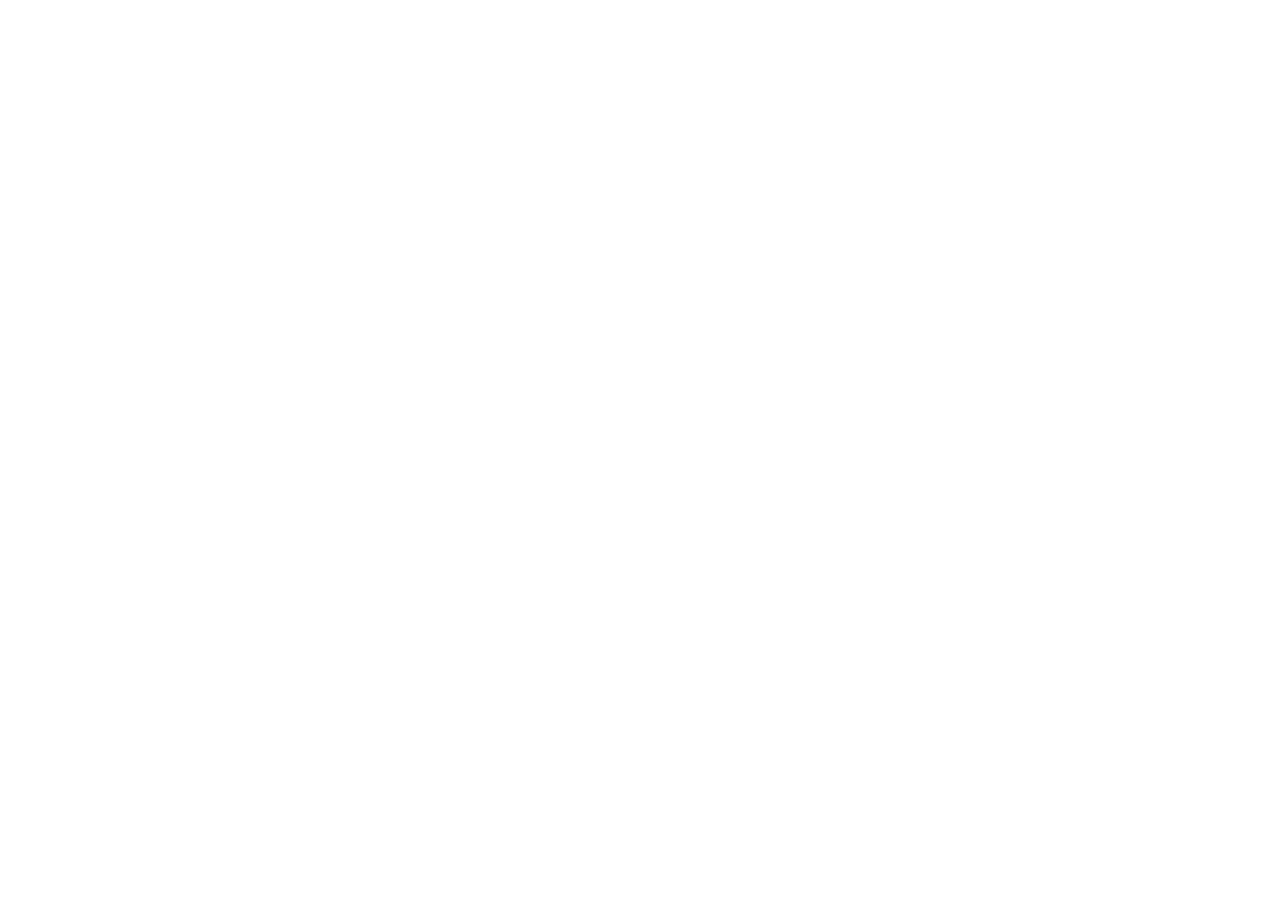
==== 1.html @ 7ec3afc3 "add files" ====
<!DOCTYPE html>
<html lang="en">
<head>
  <meta charset="UTF-8">
  <title>Homework</title>
</head>
<body>
<!--
Обязательное задание.

Необходимо пользователя попросить ввести температуру в градусах Цельсия,
преобразовать введенное пользователем значение в соответствующую температуру
в градусах по Фаренгейту и вывести в alert сообщение с текстом:
"Цельсий: {C}, Фаренгейт: {F}"
Где вместо {C} и {F} должны быть подставлены соответствующие значения, которые
были получены ранее.
Формула перевода градусов Цельсия в градусы Фаренгейта:
градусы Фаренгейта = (9 / 5) * градусы Цельсия + 32

Уточнение: пользователь всегда вводит корректное число.
-->
<script>
  "use strict";

  const tCelsius = +prompt('Введите температуру в градусах Цельсия');
  const tFahrenheit = (9 / 5) * tCelsius + 32;
  alert(`Цельсий: ${tCelsius}, Фаренгейт: ${tFahrenheit.toFixed(1)}`);
</script>
</body>
</html>
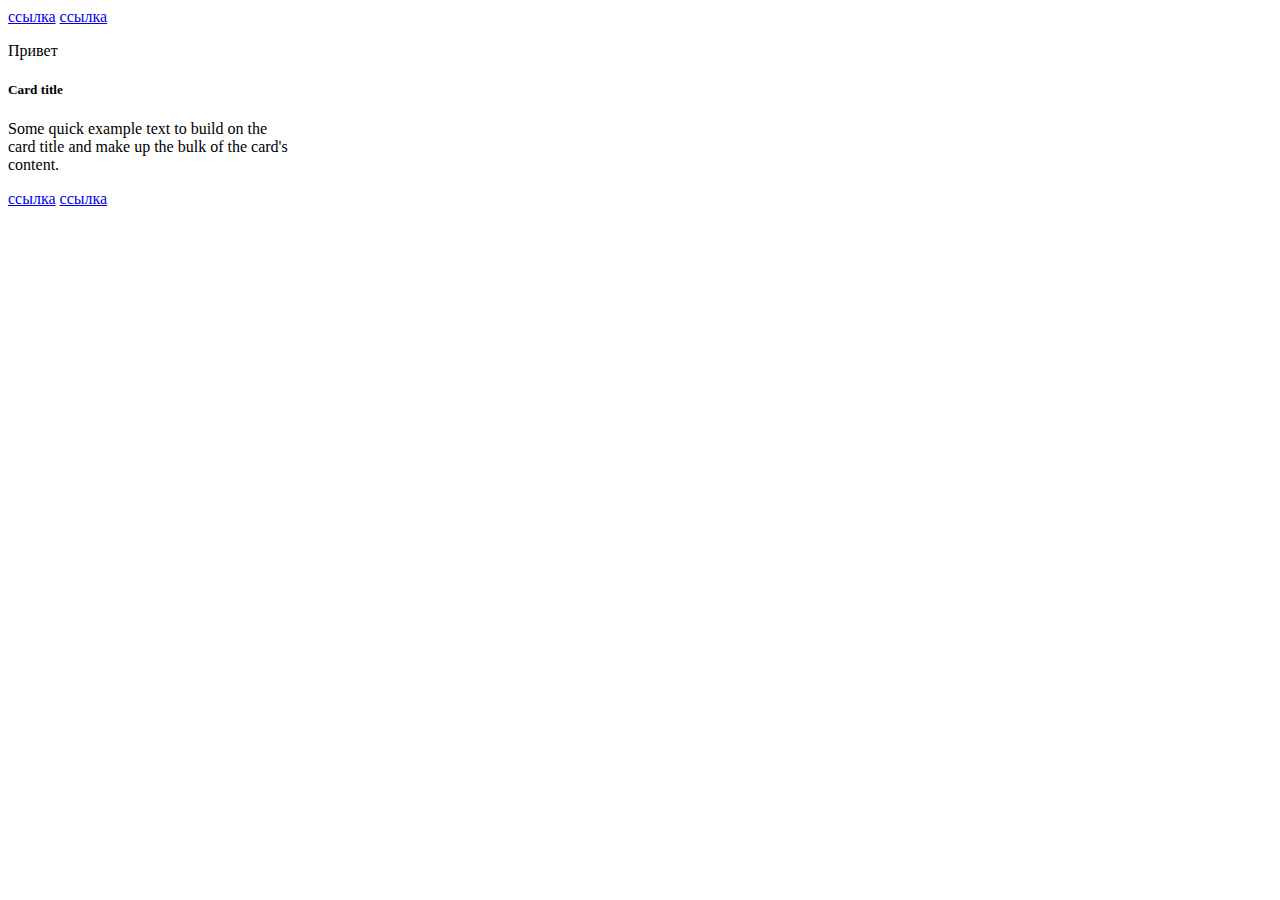
==== commit 73137475: "new dz" ====
--- a/1.html
+++ b/1.html
@@ -1,30 +1,98 @@
 <!DOCTYPE html>
 <html lang="en">
+
 <head>
   <meta charset="UTF-8">
   <title>Homework</title>
 </head>
+
 <body>
-<!--
+  <!--
 Обязательное задание.
 
-Необходимо пользователя попросить ввести температуру в градусах Цельсия,
-преобразовать введенное пользователем значение в соответствующую температуру
-в градусах по Фаренгейту и вывести в alert сообщение с текстом:
-"Цельсий: {C}, Фаренгейт: {F}"
-Где вместо {C} и {F} должны быть подставлены соответствующие значения, которые
-были получены ранее.
-Формула перевода градусов Цельсия в градусы Фаренгейта:
-градусы Фаренгейта = (9 / 5) * градусы Цельсия + 32
+Выполнить все задачи в теге script. Комментарии, в которых написаны задачи, не
+стирать, код с решением задачи пишем под комментарием.
+-->
 
-Уточнение: пользователь всегда вводит корректное число.
--->
-<script>
-  "use strict";
+  <a href="#" class="card-link">Card link</a>
+  <a href="#" class="card-link">Another link</a>
 
-  const tCelsius = +prompt('Введите температуру в градусах Цельсия');
-  const tFahrenheit = (9 / 5) * tCelsius + 32;
-  alert(`Цельсий: ${tCelsius}, Фаренгейт: ${tFahrenheit.toFixed(1)}`);
-</script>
+  <div class="card" style="width: 18rem;">
+    <div class="card-body">
+      <h5 class="card-title" data-number="100">Card title</h5>
+      <h6 class="card-subtitle mb-2 text-muted">Card subtitle</h6>
+      <p class="card-text" data-number="50">
+        Some quick example text to build on the card title and make up the bulk of the card's
+        content.
+      </p>
+      <a href="#" id="super_link" class="card-link">Card link</a>
+      <a href="#" class="card-link" data-number="50">Another link</a>
+    </div>
+  </div>
+
+  <script>
+    "use strict";
+
+    /*
+    1. Найти по id, используя getElementById, элемент с id равным "super_link" и
+    вывести этот элемент в консоль.
+     */
+
+    console.log(document.getElementById("super_link"));
+
+    /*
+    2. Внутри всех элементов на странице, которые имеют класс "card-link",
+    поменяйте текст внутри элемента на "ссылка".
+     */
+
+    document
+      .querySelectorAll('.card-link')
+      .forEach(el => el.textContent = 'ссылка');
+
+    /*
+    3. Найти все элементы на странице с классом "card-link", которые лежат в
+    элементе с классом "card-body" и вывести полученную коллекцию в консоль.
+     */
+
+    console.log(document.querySelectorAll('.card-body .card-link'));
+
+    /*
+    4. Найти первый попавшийся элемент на странице у которого есть атрибут
+    data-number со значением 50 и вывести его в консоль.
+     */
+
+    console.log(document.querySelector('[data-number="50"]'));
+
+    /*
+    5. Выведите содержимое тега title в консоль.
+     */
+
+    console.log(document.title);
+
+    /*
+    6. Получите элемент с классом "card-title" и выведите его родительский узел
+    в консоль.
+     */
+
+    console.log(document.querySelector('.card-title').parentNode);
+
+    /*
+    7. Создайте тег `p`, запишите внутри него текст "Привет" и добавьте созданный
+    тег в начало элемента, который имеет класс "card".
+     */
+
+    const pTag = document.createElement('p');
+    pTag.textContent = 'Привет';
+    document.querySelector('.card').prepend(pTag);
+
+    /*
+    8. Удалите тег h6 на странице.
+     */
+
+    document.querySelector('h6').remove();
+
+
+  </script>
 </body>
+
 </html>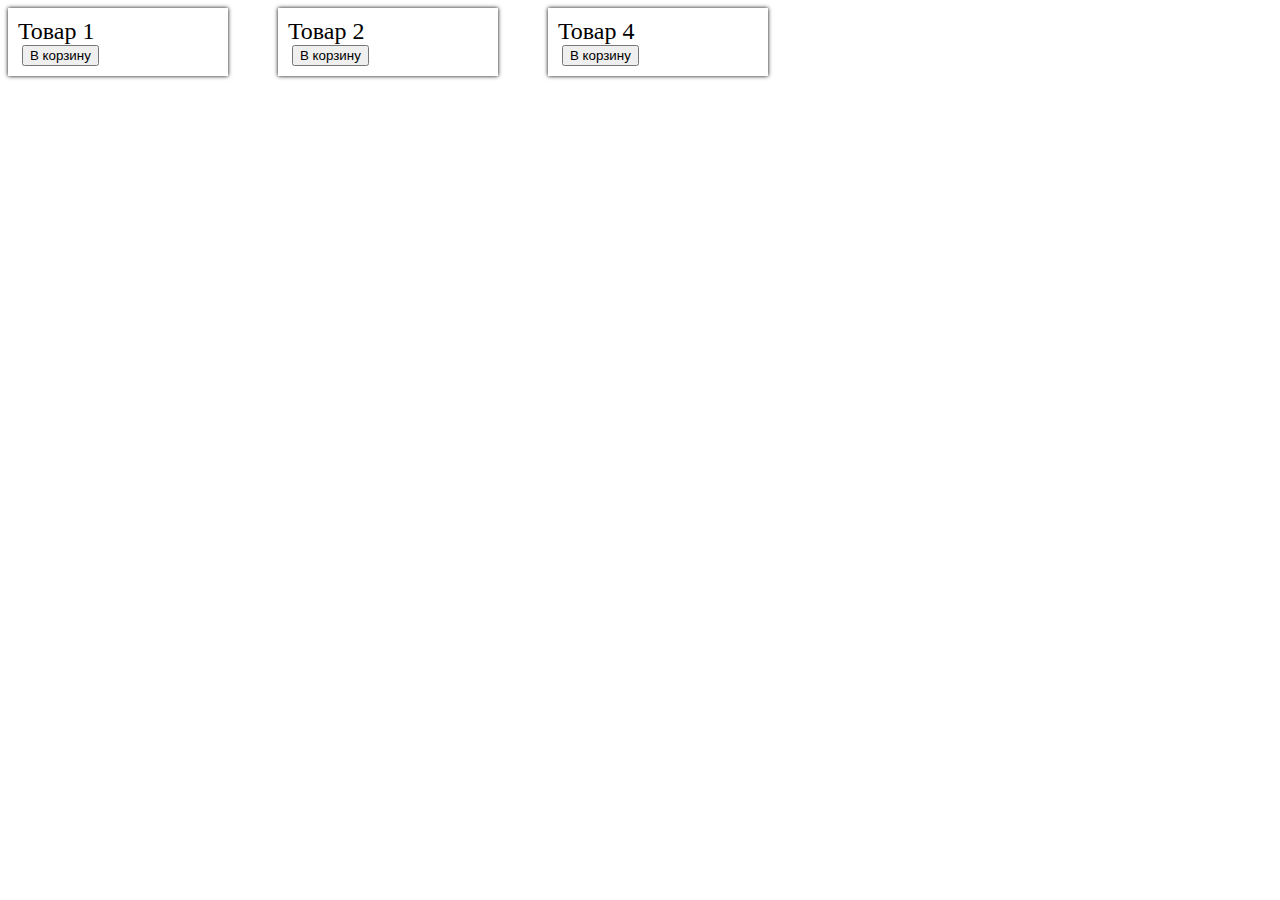
==== commit 432d3ebf: "new dz" ====
--- a/1.html
+++ b/1.html
@@ -4,6 +4,15 @@
 <head>
   <meta charset="UTF-8">
   <title>Homework</title>
+  <style>
+    .product {
+      width: 200px;
+      padding: 10px;
+      float: left;
+      margin-right: 30px;
+      box-shadow: 0 0 4px black;
+    }
+  </style>
 </head>
 
 <body>
@@ -13,84 +22,79 @@
 Выполнить все задачи в теге script. Комментарии, в которых написаны задачи, не
 стирать, код с решением задачи пишем под комментарием.
 -->
-
-  <a href="#" class="card-link">Card link</a>
-  <a href="#" class="card-link">Another link</a>
-
-  <div class="card" style="width: 18rem;">
-    <div class="card-body">
-      <h5 class="card-title" data-number="100">Card title</h5>
-      <h6 class="card-subtitle mb-2 text-muted">Card subtitle</h6>
-      <p class="card-text" data-number="50">
-        Some quick example text to build on the card title and make up the bulk of the card's
-        content.
-      </p>
-      <a href="#" id="super_link" class="card-link">Card link</a>
-      <a href="#" class="card-link" data-number="50">Another link</a>
-    </div>
+  <div class="product">
+    <div class="productName">Товар 1</div>
+    <img src="https://picsum.photos/id/367/200/300" alt="">
+    <button>В корзину</button>
+  </div>
+  <div class="product">
+    <div class="productName">Товар 2</div>
+    <img src="https://picsum.photos/id/425/200/300" alt="">
+    <button>В корзину</button>
+  </div>
+  <div class="product">
+    <div class="productName">Товар 3</div>
+    <img src="https://picsum.photos/id/429/200/300" alt="">
+    <button>В корзину</button>
   </div>
 
   <script>
     "use strict";
 
     /*
-    1. Найти по id, используя getElementById, элемент с id равным "super_link" и
-    вывести этот элемент в консоль.
-     */
-
-    console.log(document.getElementById("super_link"));
-
-    /*
-    2. Внутри всех элементов на странице, которые имеют класс "card-link",
-    поменяйте текст внутри элемента на "ссылка".
+    1. Установите всем элементам с классом "productName" размер шрифта 24px.
      */
 
     document
-      .querySelectorAll('.card-link')
-      .forEach(el => el.textContent = 'ссылка');
+      .querySelectorAll('.productName')
+      .forEach(el => el.style.fontSize = '24px');
 
     /*
-    3. Найти все элементы на странице с классом "card-link", которые лежат в
-    элементе с классом "card-body" и вывести полученную коллекцию в консоль.
+    2. Установите всем элементам с классом "product" внешний отступ справа 50px.
      */
 
-    console.log(document.querySelectorAll('.card-body .card-link'));
+    document
+      .querySelectorAll('.product')
+      .forEach(el => el.style.margin = '0 50px 0 0');
 
     /*
-    4. Найти первый попавшийся элемент на странице у которого есть атрибут
-    data-number со значением 50 и вывести его в консоль.
+    3. При клике на кнопку "В корзину" название кнопки должно поменяться на
+    "Добавлено" и кнопка должна стать неактивной.
      */
 
-    console.log(document.querySelector('[data-number="50"]'));
+    document.body.addEventListener('click', e => {
+      const button = e.target;
+      if (button.tagName !== "BUTTON") {
+        return;
+      }
+      button.textContent = 'Добавлено';
+      button.disabled = true;
+    });
 
     /*
-    5. Выведите содержимое тега title в консоль.
+    4. Создайте полную (глубокую) копию элемента с классом product, измените в
+    этой копии путь до картинки на:
+    https://picsum.photos/id/1080/200/300
+    Поставьте название товара в данной копии "Товар 4" и замените последний
+    отображенный товар на странице на созданную копию. У данной копии также
+    должен правильно работать код из 3-го задания.
      */
 
-    console.log(document.title);
+    const productCopy = document.querySelector('.product').cloneNode(true);
+    productCopy
+      .querySelector('img')
+      .src = 'https://picsum.photos/id/1080/200/300';
+    productCopy.querySelector('.productName').textContent = 'Товар 4';
+    document.querySelector('.product:last-of-type').replaceWith(productCopy);
 
     /*
-    6. Получите элемент с классом "card-title" и выведите его родительский узел
-    в консоль.
+    5. По истечению 2 секунд с момента открытия страницы первый товар должен быть
+    удален из html.
      */
 
-    console.log(document.querySelector('.card-title').parentNode);
+    setTimeout(() => document.querySelector('.product').remove(), 2000);
 
-    /*
-    7. Создайте тег `p`, запишите внутри него текст "Привет" и добавьте созданный
-    тег в начало элемента, который имеет класс "card".
-     */
-
-    const pTag = document.createElement('p');
-    pTag.textContent = 'Привет';
-    document.querySelector('.card').prepend(pTag);
-
-    /*
-    8. Удалите тег h6 на странице.
-     */
-
-    document.querySelector('h6').remove();
-
+    // Подсмотренно в решении
 
   </script>
 </body>
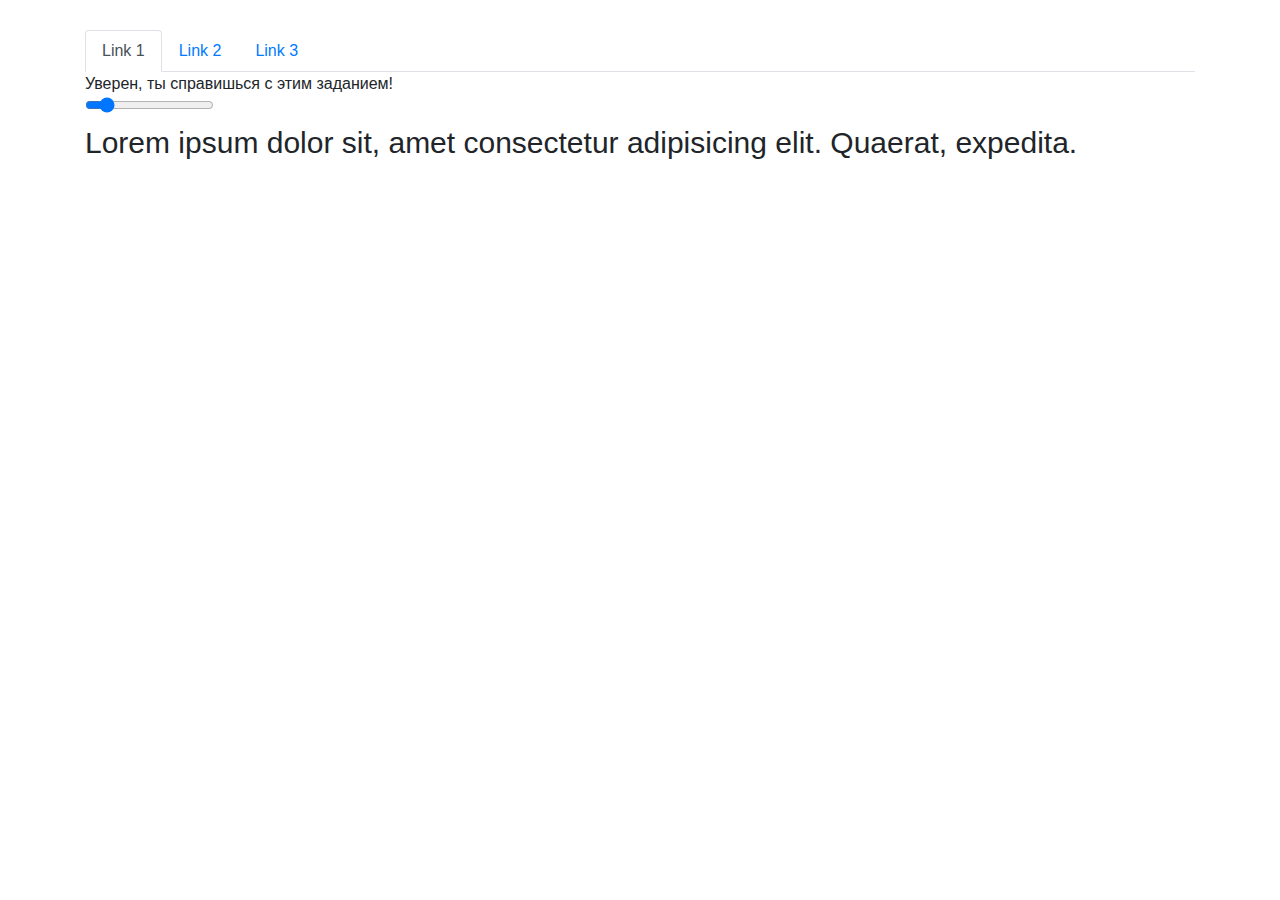
==== commit 5bbab22b: "add" ====
--- a/1.html
+++ b/1.html
@@ -4,13 +4,15 @@
 <head>
   <meta charset="UTF-8">
   <title>Homework</title>
+  <link rel="stylesheet" href="https://stackpath.bootstrapcdn.com/bootstrap/4.5.2/css/bootstrap.min.css"
+    integrity="sha384-JcKb8q3iqJ61gNV9KGb8thSsNjpSL0n8PARn9HuZOnIxN0hoP+VmmDGMN5t9UJ0Z" crossorigin="anonymous">
   <style>
-    .product {
-      width: 200px;
-      padding: 10px;
-      float: left;
-      margin-right: 30px;
-      box-shadow: 0 0 4px black;
+    .nav {
+      margin-top: 30px;
+    }
+
+    #inputDiv {
+      font-size: 30px;
     }
   </style>
 </head>
@@ -22,79 +24,72 @@
 Выполнить все задачи в теге script. Комментарии, в которых написаны задачи, не
 стирать, код с решением задачи пишем под комментарием.
 -->
-  <div class="product">
-    <div class="productName">Товар 1</div>
-    <img src="https://picsum.photos/id/367/200/300" alt="">
-    <button>В корзину</button>
-  </div>
-  <div class="product">
-    <div class="productName">Товар 2</div>
-    <img src="https://picsum.photos/id/425/200/300" alt="">
-    <button>В корзину</button>
-  </div>
-  <div class="product">
-    <div class="productName">Товар 3</div>
-    <img src="https://picsum.photos/id/429/200/300" alt="">
-    <button>В корзину</button>
+  <div class="container">
+    <ul class="nav nav-tabs">
+      <li class="nav-item" data-text="T1">
+        <a class="nav-link active" href="#">Link 1</a>
+      </li>
+      <li class="nav-item" data-text="X6">
+        <a class="nav-link" href="#">Link 2</a>
+      </li>
+      <li class="nav-item" data-text="H99">
+        <a class="nav-link" href="#">Link 3</a>
+      </li>
+    </ul>
+
+    <div class="text">Уверен, ты справишься с этим заданием!</div>
+
+    <input type="range" min="20" max="100">
+    <div id="inputDiv">
+      Lorem ipsum dolor sit, amet consectetur adipisicing elit. Quaerat, expedita.
+    </div>
   </div>
 
   <script>
     "use strict";
 
     /*
-    1. Установите всем элементам с классом "productName" размер шрифта 24px.
-     */
+    1. Необходимо сделать так, чтобы при клике на элемент с классом "nav-link",
+    данному элементу ставился класс "active", при этом у всхе других элементов с
+    классом nav-link данных элемент отсутствовал, необходимо использовать
+    делегирование события.
+    Также необходимо чтобы в div с классом text ставился нужный текст, который
+    прописан в объекте panelText (вам необходимо определить самостоятельно, что
+    общего между данной в html версткой и объектом ниже).
+    */
+    const panelText = {
+      T1: "Уверен, ты справишься с этим заданием!",
+      X6: "Знаю, программирование это нелегко.",
+      H99: "Однако, программирование, в итоге, принесет свои плоды.",
+    };
 
-    document
-      .querySelectorAll('.productName')
-      .forEach(el => el.style.fontSize = '24px');
-
-    /*
-    2. Установите всем элементам с классом "product" внешний отступ справа 50px.
-     */
-
-    document
-      .querySelectorAll('.product')
-      .forEach(el => el.style.margin = '0 50px 0 0');
-
-    /*
-    3. При клике на кнопку "В корзину" название кнопки должно поменяться на
-    "Добавлено" и кнопка должна стать неактивной.
-     */
-
-    document.body.addEventListener('click', e => {
-      const button = e.target;
-      if (button.tagName !== "BUTTON") {
+    const activeLinkEl = document.querySelector('.active');
+    const textDivEl = document.querySelector('div.text');
+    document.querySelector('.nav-tabs').addEventListener('click', event => {
+      if (!event.target.classList.contains('nav-link')) {
         return;
       }
-      button.textContent = 'Добавлено';
-      button.disabled = true;
+
+      activeLinkEl.classList.remove('active');
+      event.target.classList.add('active');
+      activeLinkEl = event.target;
+
+      textDivEl.textContent = panelText[event.target.parentElement.dataset.text];
     });
 
     /*
-    4. Создайте полную (глубокую) копию элемента с классом product, измените в
-    этой копии путь до картинки на:
-    https://picsum.photos/id/1080/200/300
-    Поставьте название товара в данной копии "Товар 4" и замените последний
-    отображенный товар на странице на созданную копию. У данной копии также
-    должен правильно работать код из 3-го задания.
+    2. Необходимо сделать так, чтобы при изменении input'а менялся и размер шрифта
+    у элемента с id="inputDiv". Перемещение ползунка должно плавно увеличивать
+    шрифт у текста, никакого резкого увеличения шрифта не должно быть при
+    перетаскивании ползунка.
      */
 
-    const productCopy = document.querySelector('.product').cloneNode(true);
-    productCopy
-      .querySelector('img')
-      .src = 'https://picsum.photos/id/1080/200/300';
-    productCopy.querySelector('.productName').textContent = 'Товар 4';
-    document.querySelector('.product:last-of-type').replaceWith(productCopy);
-
-    /*
-    5. По истечению 2 секунд с момента открытия страницы первый товар должен быть
-    удален из html.
-     */
-
-    setTimeout(() => document.querySelector('.product').remove(), 2000);
-
-    // Подсмотренно в решении
+    const divEl = document.getElementById('inputDiv');
+    const inputEl = document.querySelector('input');
+    inputEl.value = Number.parseInt(getComputedStyle(divEl).fontSize).toString();
+    inputEl.addEventListener('input', event => {
+      divEl.style.fontSize = `${event.target.value}px`;
+    });
 
   </script>
 </body>
